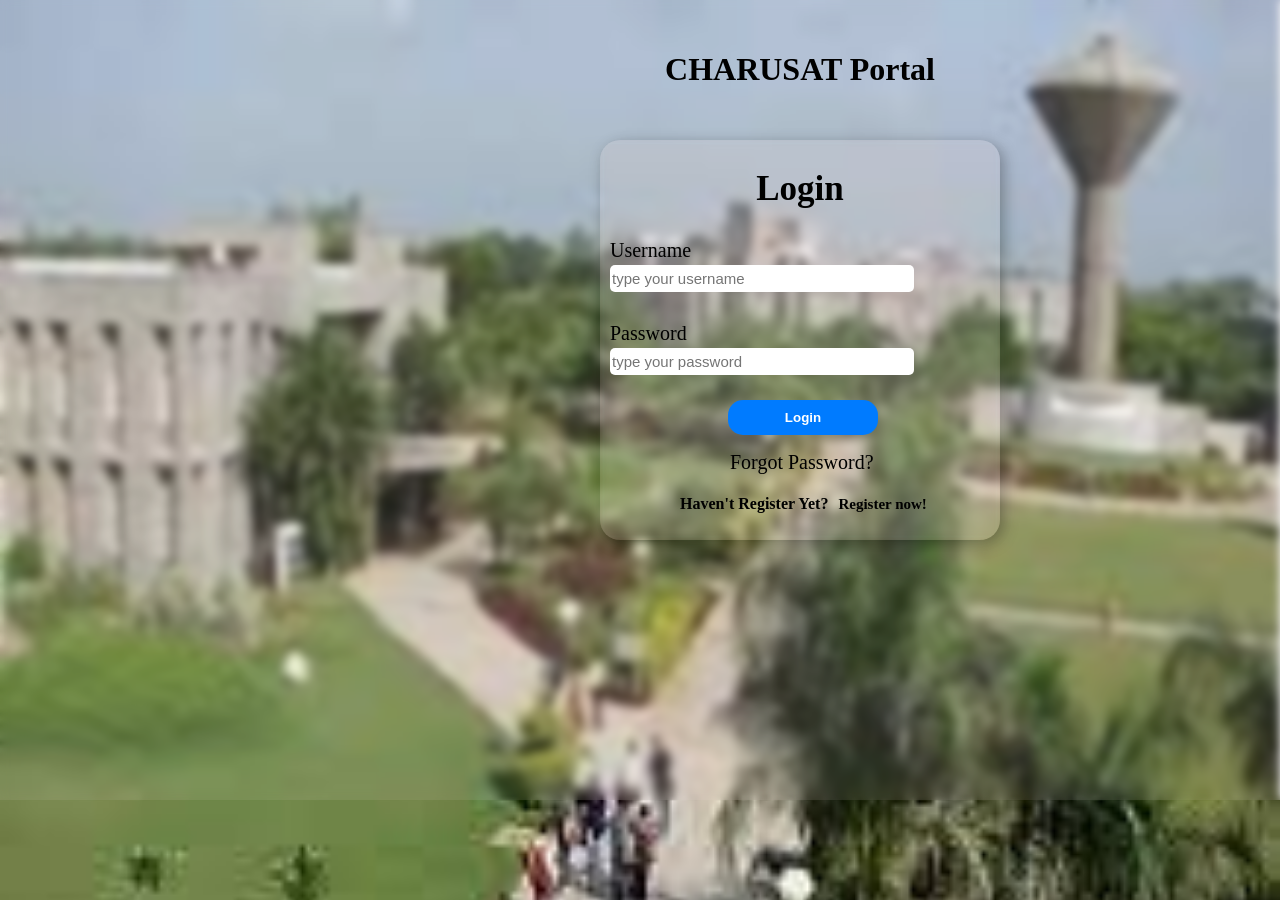
==== index.html @ f8ec3845 "Add files via upload" ====
<!DOCTYPE html>
<html lang="en">
<head>
    <meta charset="UTF-8">
    <meta name="viewport" content="width=device-width, initial-scale=1.0">
    <link rel="stylesheet" href="login.css">
    <title>login</title>
</head>
<body>
    <div class="bf">
      <h1>CHARUSAT Portal</h1>
     <div class="box">
        <h2>Login</h2>
        <form action="Home.html">
            <label for="username">Username</label>
            <input type="text" id="username" class="username" placeholder="type your username" required>

            <label for="password">Password</label>
            <input type="password" id="password" class="password" placeholder="type your password" required>

            <button type="submit">Login</button>
            <p><a href="reset-password.html">Forgot Password?</a></p>
            <div class="reg"><h4>Haven't Register Yet?<a href="register.html">Register now!</a></h4></div>
        </form>
     </div>
    </div>
</body>
</html>
---- login.css ----
body{
    margin:0;
    padding:0;
    background-image: url("bacground1.jpeg");
    background-repeat: no-repeat;
    background-size: cover;
    width: 1600px;
    height: 800px;
}

.bf{
    background: rgb(240,227,227,0.1);
    backdrop-filter: blur(5px);
    position:absolute;
    z-index: 1;
    width: 1600px;
    height: 800px;
}
h1{
    display:flex;
    justify-content: center;
    align-items: center;
    padding: 30px;
}

.box{
    margin-left: 600px;
    background-color: white;
    background: rgb(240,227,227,0.1);
    backdrop-filter: blur(5px);
    position:absolute;
    z-index: 1;
    width:400px;
    height:400px;
    border-radius:5%;
    box-shadow: 4px 4px 15px rgb(0,0,0,0.3);
}

.box h2{
    display: flex;
    justify-content: center;
    align-items: center;
    font-size: 35px;
}

.box label{
    display: flex;
    justify-content: flex-start;
    align-items: flex-start;
    margin-top: 30px;
    margin-left: 10px;
    font-size: 20px;
}

.box input{
    display: flex;
    justify-content: flex-start;
    align-items: flex-start;
    margin-left: 10px;
    width: 300px;
    height: 25px;
    margin-top: 3px;
    font-size: 15px;
    border-radius: 5px;
    border: none;
}


.box button {
  margin-top: 25px;
  width: 150px;
  padding: 10px;
  background-color: #007BFF;
  border: none;
  color: white;
  font-weight: bold;
  border-radius: 15px;
  cursor: pointer;
  transition: background 0.3s;
  margin-left: 128px;
}

.box button:hover {
  background-color: #0056b3;
}

.box a{
    font-size: 20px;
    text-decoration: none;
    color:black;
    margin-top:20px;
    margin-left: 130px;
}

a:hover{
    text-decoration: underline;
}

.reg{
    margin-left: 80px;
}
.reg a{
    font-size: 15px;
    margin-left: 10px;
}
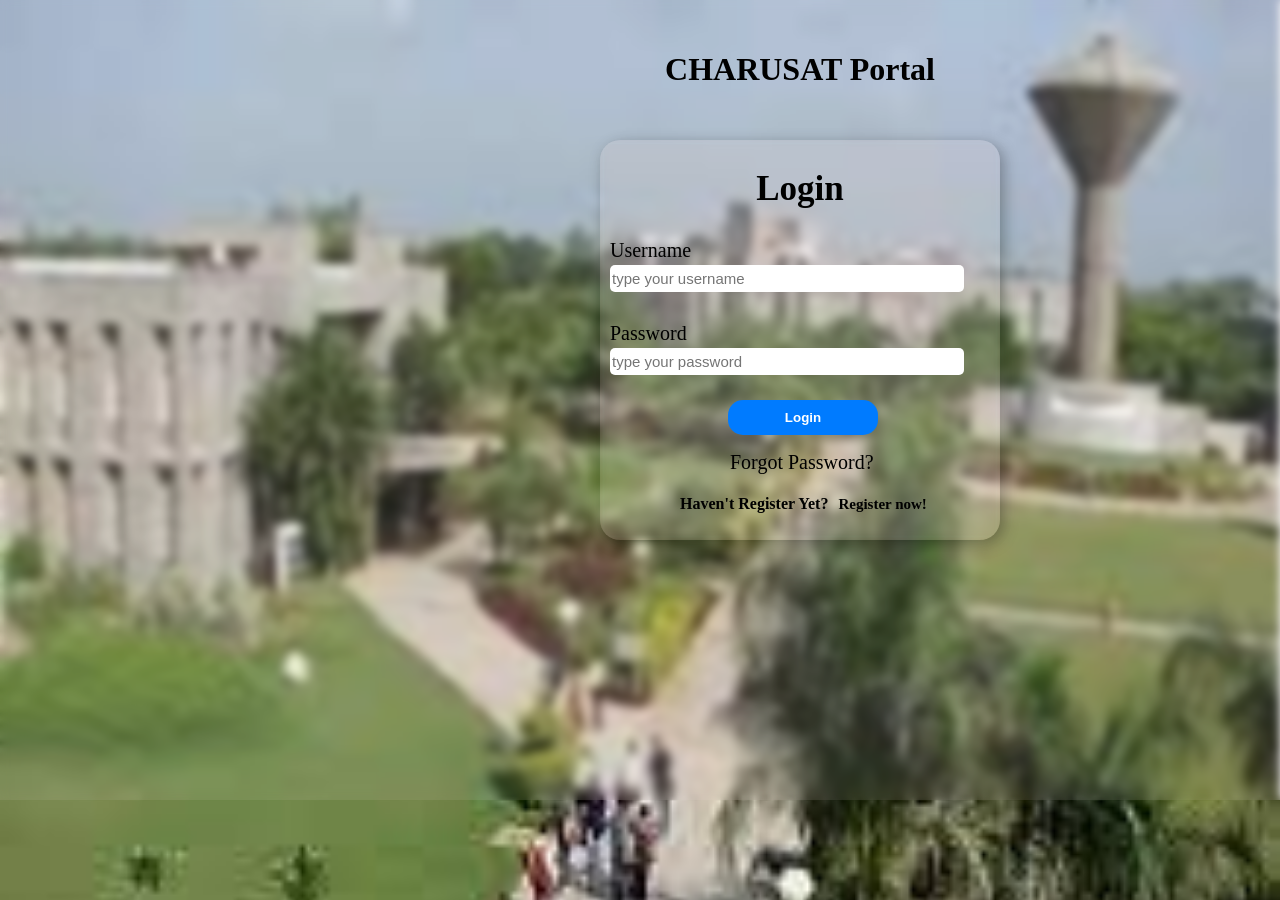
==== commit 05ae1bf0: "Add files via upload" ====
--- a/index.html
+++ b/index.html
@@ -4,6 +4,7 @@
     <meta charset="UTF-8">
     <meta name="viewport" content="width=device-width, initial-scale=1.0">
     <link rel="stylesheet" href="login.css">
+    <script src="index.js"></script>
     <title>login</title>
 </head>
 <body>
@@ -11,12 +12,12 @@
       <h1>CHARUSAT Portal</h1>
      <div class="box">
         <h2>Login</h2>
-        <form action="Home.html">
+        <form onsubmit="return validform()" action="Home.html" >
             <label for="username">Username</label>
-            <input type="text" id="username" class="username" placeholder="type your username" required>
+            <input type="text" id="username" class="username" placeholder="type your username">
 
             <label for="password">Password</label>
-            <input type="password" id="password" class="password" placeholder="type your password" required>
+            <input type="password" id="password" class="password" placeholder="type your password">
 
             <button type="submit">Login</button>
             <p><a href="reset-password.html">Forgot Password?</a></p>
--- a/login.css
+++ b/login.css
@@ -57,7 +57,7 @@
     justify-content: flex-start;
     align-items: flex-start;
     margin-left: 10px;
-    width: 300px;
+    width: 350px;
     height: 25px;
     margin-top: 3px;
     font-size: 15px;
